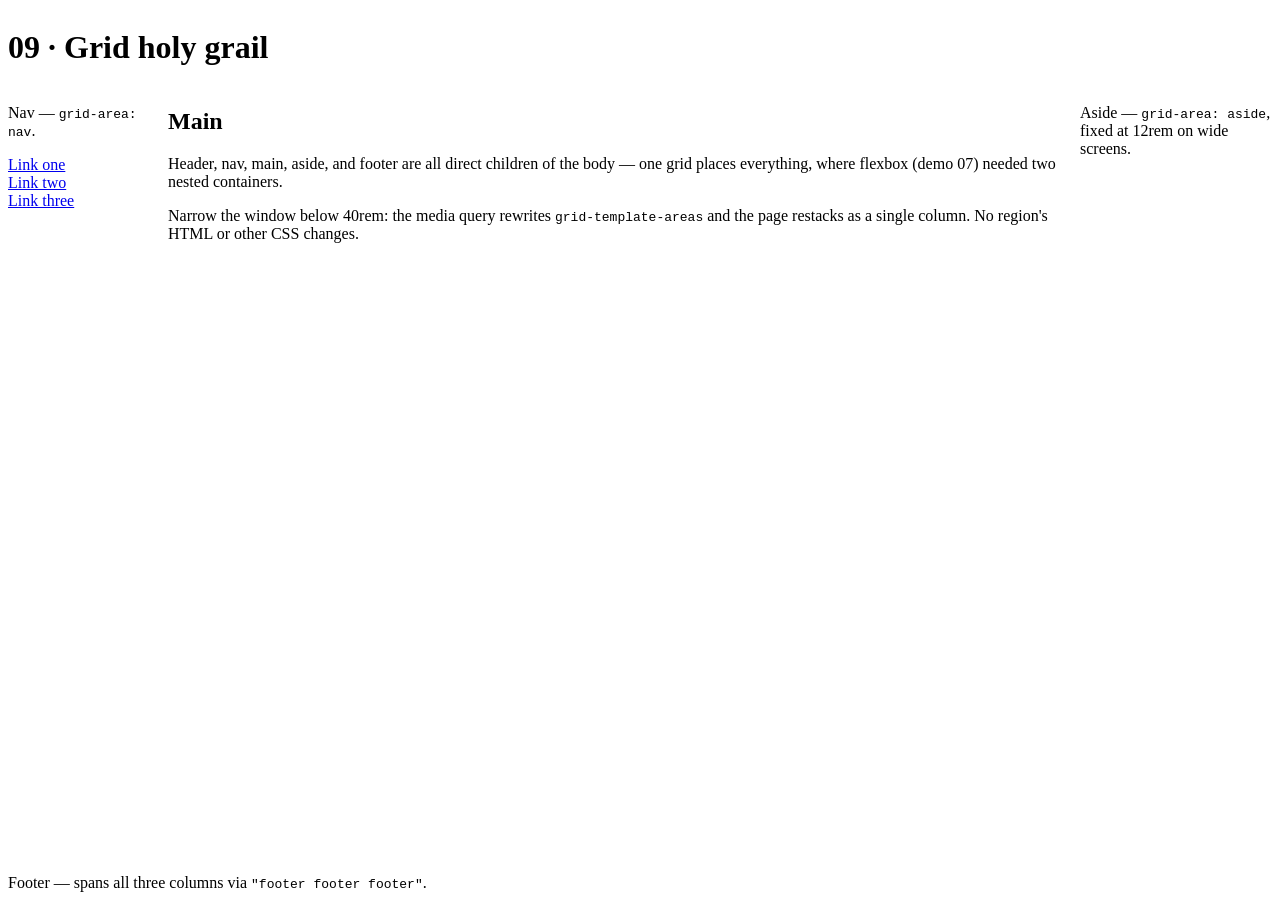
==== index.html @ 14560117 "start" ====
<!DOCTYPE html>
<html lang="en">
<head>
  <meta charset="utf-8">
  <meta name="viewport" content="width=device-width, initial-scale=1">
  <title>09 · Grid holy grail</title>
  <link rel="stylesheet" href="vars.css">
  <link rel="stylesheet" href="global.css">
  <!--
    GRID HOLY GRAIL
    The full holy grail in ONE grid container — no wrappers, no nesting.
    grid-template-areas draws the layout as ASCII art: header and footer
    span all three columns, nav | main | aside share the middle row.
    Because every region is placed by name, the single media query below
    re-draws the whole page as one column just by rewriting the map.
  -->
  <style>
    body {
      --nav-width: 10rem;
      --aside-width: 12rem;

      display: grid;
      grid-template-areas:
        "header header header"
        "nav    main   aside"
        "footer footer footer";
      grid-template-columns: var(--nav-width) 1fr var(--aside-width);
      grid-template-rows: auto 1fr auto;
      min-height: 100svh;

      > header {
        grid-area: header;
        padding: var(--space-2) var(--space-3);
        border-block-end: var(--border);
        background: var(--panel);
      }

      > nav {
        grid-area: nav;
        padding: var(--space-2);
        border-inline-end: var(--border);
        background: var(--panel);

        ul {
          margin: 0;
          padding: 0;
          list-style: none;
        }
      }

      > main {
        grid-area: main;
        padding: var(--space-3);
      }

      > aside {
        grid-area: aside;
        padding: var(--space-2);
        border-inline-start: var(--border);
        background: var(--panel);
      }

      > footer {
        grid-area: footer;
        padding: var(--space-2) var(--space-3);
        border-block-start: var(--border);
        background: var(--panel);
      }

      @media (max-width: 40rem) {
        grid-template-areas:
          "header"
          "nav"
          "main"
          "aside"
          "footer";
        grid-template-columns: 1fr;
        grid-template-rows: auto auto 1fr auto auto;

        > nav,
        > aside {
          border-inline: none;
          border-block-end: var(--border);
        }
      }
    }
  </style>
</head>
<body>
  <header>
    <h1>09 · Grid holy grail</h1>
  </header>

  <nav>
    <p>Nav — <code>grid-area: nav</code>.</p>
    <ul>
      <li><a href="#">Link one</a></li>
      <li><a href="#">Link two</a></li>
      <li><a href="#">Link three</a></li>
    </ul>
  </nav>

  <main>
    <h2>Main</h2>
    <p>Header, nav, main, aside, and footer are all direct children of the body — one grid places everything, where flexbox (demo 07) needed two nested containers.</p>
    <p>Narrow the window below 40rem: the media query rewrites <code>grid-template-areas</code> and the page restacks as a single column. No region's HTML or other CSS changes.</p>
  </main>

  <aside>
    <p>Aside — <code>grid-area: aside</code>, fixed at 12rem on wide screens.</p>
  </aside>

  <footer>
    <p>Footer — spans all three columns via <code>"footer footer footer"</code>.</p>
  </footer>
</body>
</html>
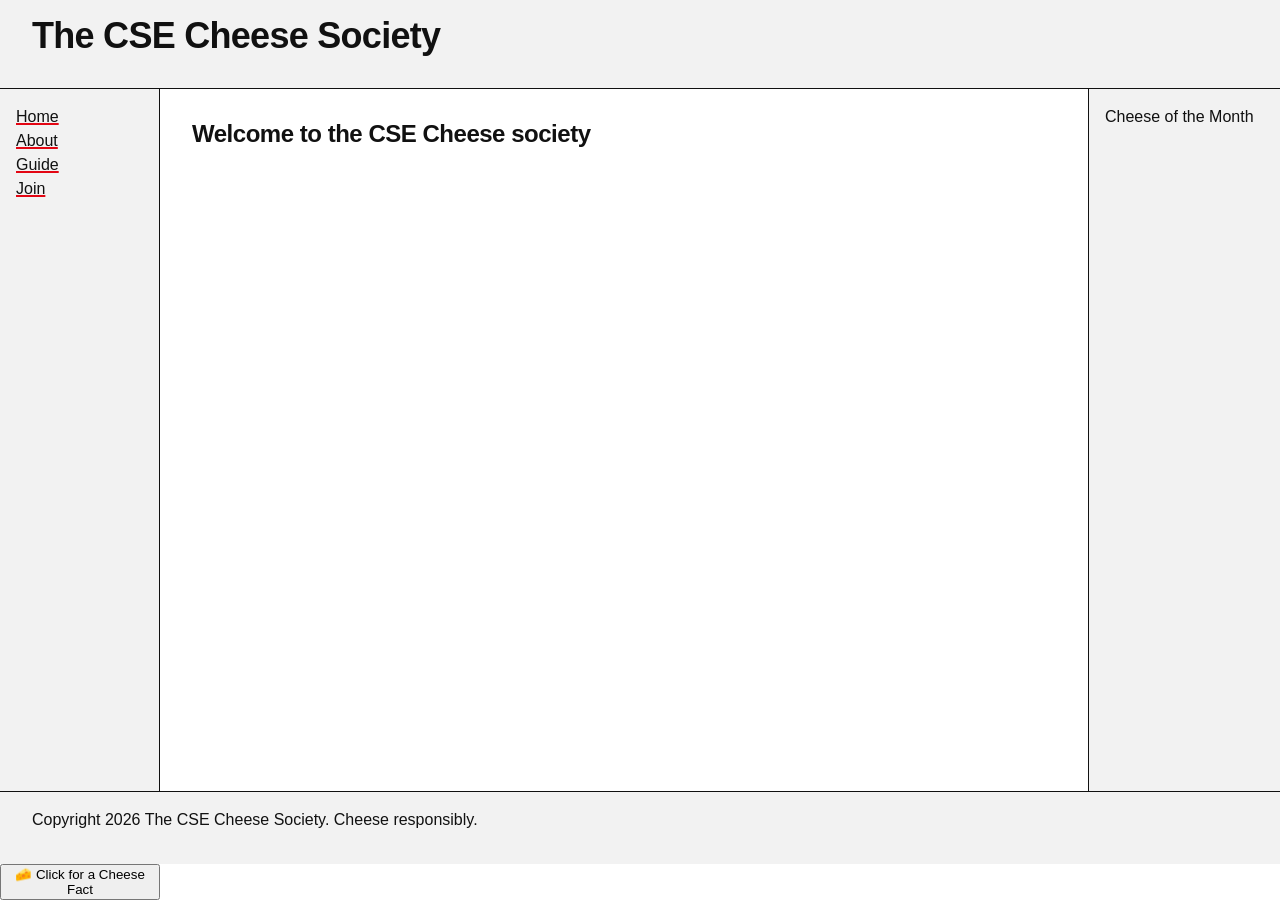
==== commit 5c4f825c: "popover button" ====
--- a/index.html
+++ b/index.html
@@ -3,9 +3,9 @@
 <head>
   <meta charset="utf-8">
   <meta name="viewport" content="width=device-width, initial-scale=1">
-  <title>09 · Grid holy grail</title>
-  <link rel="stylesheet" href="vars.css">
-  <link rel="stylesheet" href="global.css">
+  <title>The CSE Cheese Society</title>
+  <link rel="stylesheet" href="styles/tokens.css">
+  <link rel="stylesheet" href="styles/home.css">
   <!--
     GRID HOLY GRAIL
     The full holy grail in ONE grid container — no wrappers, no nesting.
@@ -88,30 +88,41 @@
 </head>
 <body>
   <header>
-    <h1>09 · Grid holy grail</h1>
+    <h1>The CSE Cheese Society</h1>
   </header>
 
   <nav>
-    <p>Nav — <code>grid-area: nav</code>.</p>
     <ul>
-      <li><a href="#">Link one</a></li>
-      <li><a href="#">Link two</a></li>
-      <li><a href="#">Link three</a></li>
+      <li><a href="index.html">Home</a></li>
+      <li><a href="about.html">About</a></li>
+      <li><a href="guide/index.html">Guide</a></li>
+      <li><a href="join.html">Join</a></li>
     </ul>
   </nav>
 
+  <!-- The Invoker Button -->
+  <button commandfor="cheese-fact-popover" command="toggle-popover">
+    🧀 Click for a Cheese Fact
+  </button>
+
+  <!-- The Popover Element -->
+  <div popover id="cheese-fact-popover">
+    <h3>Did you know?</h3>
+    <p>Gouda accounts for more than 50% of the world's cheese consumption!</p>
+  </div>
+
   <main>
-    <h2>Main</h2>
-    <p>Header, nav, main, aside, and footer are all direct children of the body — one grid places everything, where flexbox (demo 07) needed two nested containers.</p>
-    <p>Narrow the window below 40rem: the media query rewrites <code>grid-template-areas</code> and the page restacks as a single column. No region's HTML or other CSS changes.</p>
+    <h2>Welcome to the CSE Cheese society</h2>
+    <p></p>
+
   </main>
 
   <aside>
-    <p>Aside — <code>grid-area: aside</code>, fixed at 12rem on wide screens.</p>
+    <p>Cheese of the Month</p>
   </aside>
 
   <footer>
-    <p>Footer — spans all three columns via <code>"footer footer footer"</code>.</p>
+    <p>Copyright 2026 The CSE Cheese Society. Cheese responsibly.</p>
   </footer>
 </body>
 </html>
--- a/styles/tokens.css
+++ b/styles/tokens.css
@@ -0,0 +1,31 @@
+/* Design tokens only — no layout, no selectors beyond :root. */
+:root {
+  /* color */
+  --ink: #111;
+  --paper: #fff;
+  --panel: #f2f2f2;
+  --accent: #e30613;
+
+  /* space */
+  --space-1: 0.5rem;
+  --space-2: 1rem;
+  --space-3: 2rem;
+  --space-4: 4rem;
+
+  /* border */
+  --border-style: solid;
+  --border-width: 1px;
+  --rule-width: 4px;
+  --underline-width: 2px;
+  --border: var(--border-width) var(--border-style) var(--ink);
+  --rule: var(--rule-width) var(--border-style) var(--accent);
+
+  /* type */
+  --text-s: 0.875rem;
+  --text-m: 1rem;
+  --text-l: 1.5rem;
+  --text-xl: 2.25rem;
+
+  /* line length */
+  --measure: 62ch;
+}
--- a/styles/home.css
+++ b/styles/home.css
@@ -0,0 +1,61 @@
+/* Reset, type, and color only — every layout rule lives in each demo's own
+   <style>. Both layers below lose to any unlayered rule, so demo styles
+   always override these without specificity fights. */
+
+@layer reset, base;
+
+@layer reset {
+  * {
+    box-sizing: border-box;
+  }
+
+  body,
+  figure {
+    margin: 0;
+  }
+}
+
+@layer base {
+  body {
+    background: var(--paper);
+    color: var(--ink);
+    font-family: "Helvetica Neue", Helvetica, Arial, sans-serif;
+    font-size: var(--text-m);
+    line-height: 1.5;
+  }
+
+  h1,
+  h2 {
+    margin-block: 0 var(--space-2);
+    line-height: 1.1;
+    letter-spacing: -0.02em;
+  }
+
+  h1 { font-size: var(--text-xl); }
+  h2 { font-size: var(--text-l); }
+
+  p {
+    margin-block: 0 var(--space-2);
+  }
+
+  figcaption {
+    font-size: var(--text-s);
+  }
+
+  a {
+    color: var(--ink);
+    text-decoration-color: var(--accent);
+    text-decoration-thickness: var(--underline-width);
+
+    &:hover {
+      color: var(--accent);
+    }
+  }
+
+  code {
+    font-family: ui-monospace, "SF Mono", Menlo, monospace;
+    font-size: 0.9em;
+  }
+}
+
+
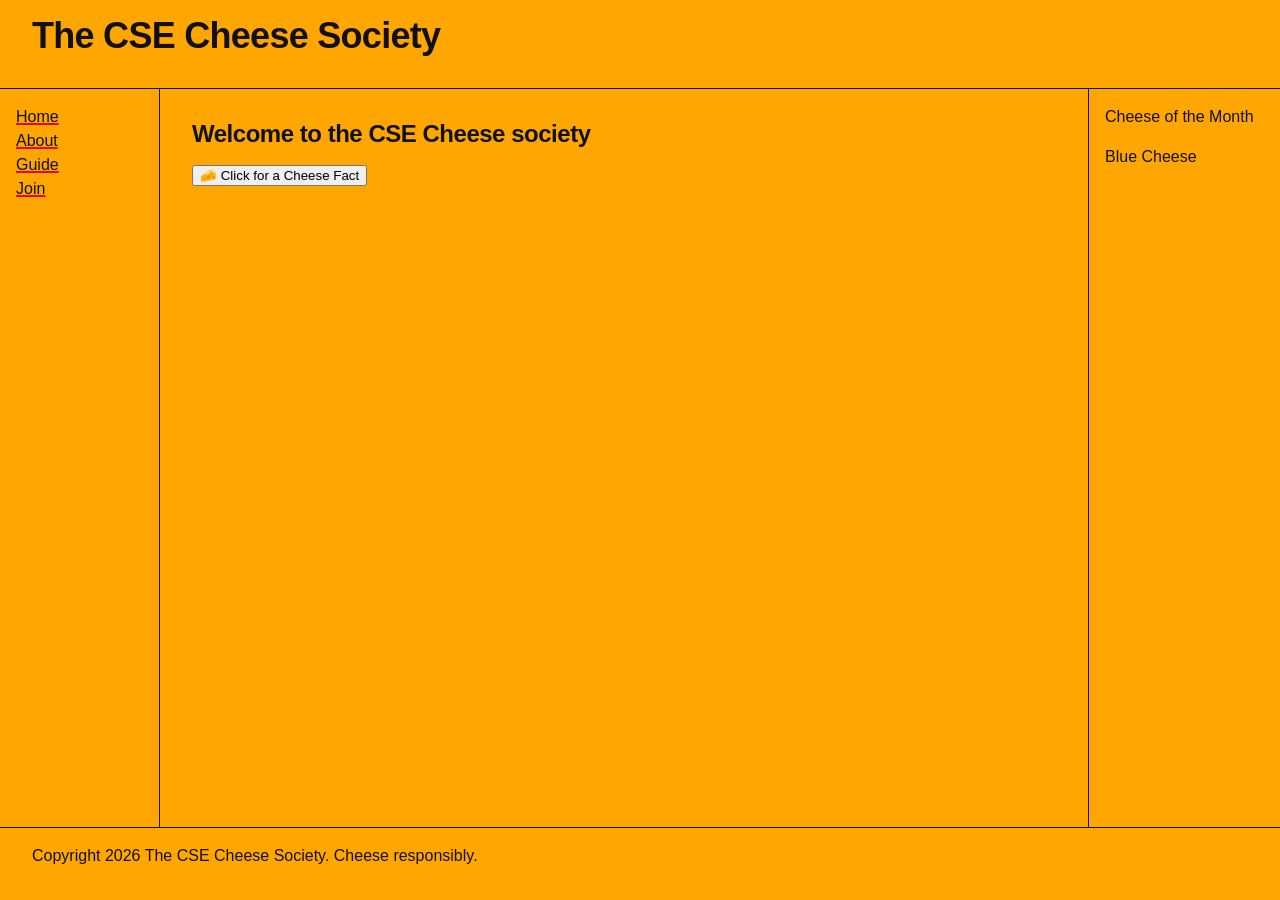
==== commit fd3bc079: "worked on index and about pages" ====
--- a/index.html
+++ b/index.html
@@ -100,25 +100,26 @@
     </ul>
   </nav>
 
-  <!-- The Invoker Button -->
-  <button commandfor="cheese-fact-popover" command="toggle-popover">
-    🧀 Click for a Cheese Fact
-  </button>
-
-  <!-- The Popover Element -->
-  <div popover id="cheese-fact-popover">
-    <h3>Did you know?</h3>
-    <p>Gouda accounts for more than 50% of the world's cheese consumption!</p>
-  </div>
-
   <main>
     <h2>Welcome to the CSE Cheese society</h2>
     <p></p>
+
+    <!-- Invoker-->
+    <button commandfor="cheese-fact-popover" command="toggle-popover">
+      🧀 Click for a Cheese Fact
+    </button>
+
+    <!-- Popover Element -->
+    <div popover id="cheese-fact-popover">
+      <h3>Did you know?</h3>
+      <p>Gouda accounts for more than 50% of the world's cheese consumption!</p>
+    </div>
 
   </main>
 
   <aside>
     <p>Cheese of the Month</p>
+    <p>Blue Cheese</p>
   </aside>
 
   <footer>
--- a/styles/tokens.css
+++ b/styles/tokens.css
@@ -2,8 +2,8 @@
 :root {
   /* color */
   --ink: #111;
-  --paper: #fff;
-  --panel: #f2f2f2;
+  --paper: #FFA600;
+  --panel: #FFA600;
   --accent: #e30613;
 
   /* space */
--- a/styles/home.css
+++ b/styles/home.css
@@ -58,4 +58,3 @@
   }
 }
 
-
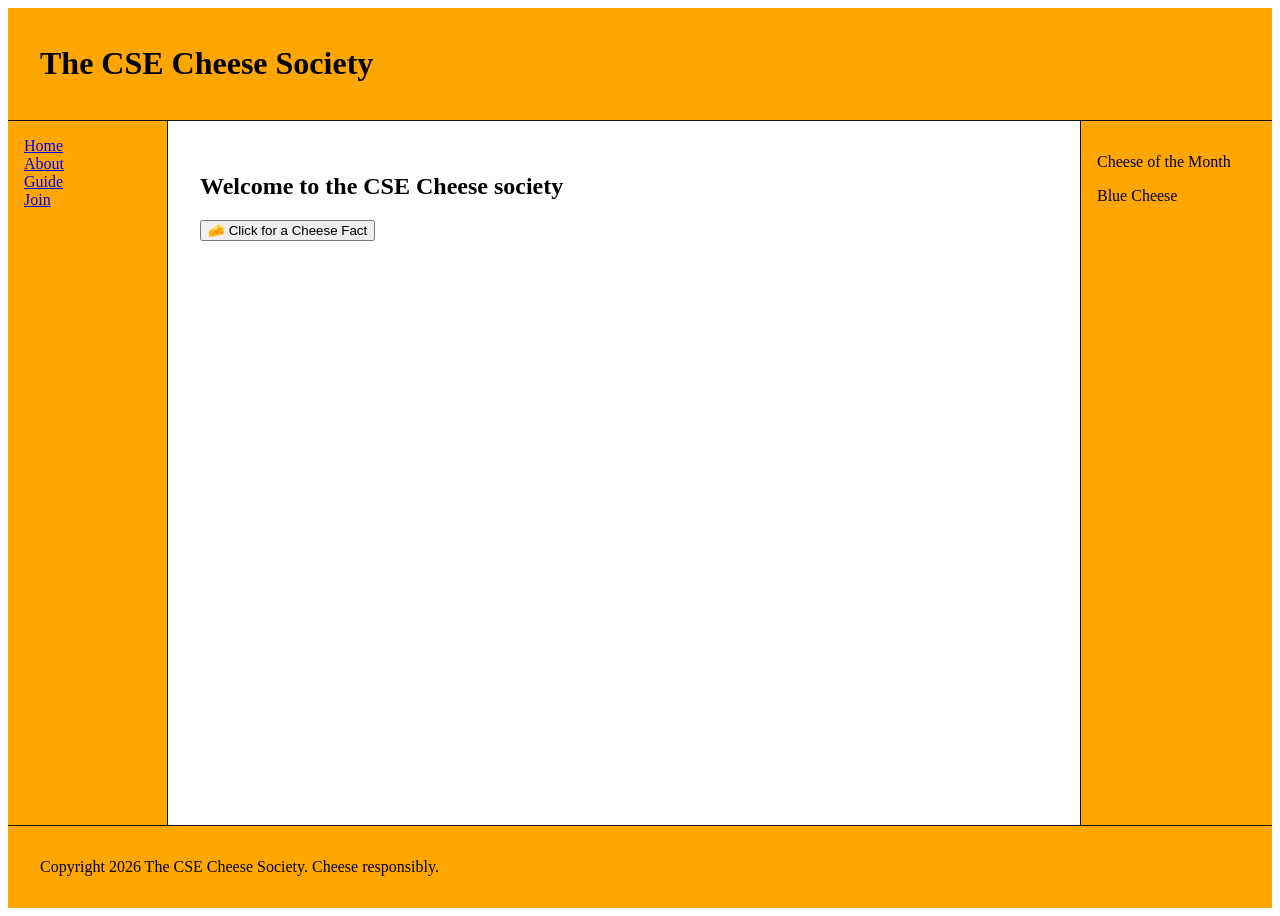
==== commit 6fda9984: "worked on join and 404" ====
--- a/index.html
+++ b/index.html
@@ -6,6 +6,8 @@
   <title>The CSE Cheese Society</title>
   <link rel="stylesheet" href="styles/tokens.css">
   <link rel="stylesheet" href="styles/home.css">
+  <link rel="stylesheet" href="styles/global.css">
+  <link rel="stylesheet" href="styles/site.css">
   <!--
     GRID HOLY GRAIL
     The full holy grail in ONE grid container — no wrappers, no nesting.
@@ -14,77 +16,7 @@
     Because every region is placed by name, the single media query below
     re-draws the whole page as one column just by rewriting the map.
   -->
-  <style>
-    body {
-      --nav-width: 10rem;
-      --aside-width: 12rem;
 
-      display: grid;
-      grid-template-areas:
-        "header header header"
-        "nav    main   aside"
-        "footer footer footer";
-      grid-template-columns: var(--nav-width) 1fr var(--aside-width);
-      grid-template-rows: auto 1fr auto;
-      min-height: 100svh;
-
-      > header {
-        grid-area: header;
-        padding: var(--space-2) var(--space-3);
-        border-block-end: var(--border);
-        background: var(--panel);
-      }
-
-      > nav {
-        grid-area: nav;
-        padding: var(--space-2);
-        border-inline-end: var(--border);
-        background: var(--panel);
-
-        ul {
-          margin: 0;
-          padding: 0;
-          list-style: none;
-        }
-      }
-
-      > main {
-        grid-area: main;
-        padding: var(--space-3);
-      }
-
-      > aside {
-        grid-area: aside;
-        padding: var(--space-2);
-        border-inline-start: var(--border);
-        background: var(--panel);
-      }
-
-      > footer {
-        grid-area: footer;
-        padding: var(--space-2) var(--space-3);
-        border-block-start: var(--border);
-        background: var(--panel);
-      }
-
-      @media (max-width: 40rem) {
-        grid-template-areas:
-          "header"
-          "nav"
-          "main"
-          "aside"
-          "footer";
-        grid-template-columns: 1fr;
-        grid-template-rows: auto auto 1fr auto auto;
-
-        > nav,
-        > aside {
-          border-inline: none;
-          border-block-end: var(--border);
-        }
-      }
-    }
-  </style>
 </head>
 <body>
   <header>
--- a/styles/home.css
+++ b/styles/home.css
@@ -1,60 +1,69 @@
-/* Reset, type, and color only — every layout rule lives in each demo's own
-   <style>. Both layers below lose to any unlayered rule, so demo styles
-   always override these without specificity fights. */
+body {
+  --nav-width: 10rem;
+  --aside-width: 12rem;
 
-@layer reset, base;
+  display: grid;
+  grid-template-areas:
+    "header header header"
+    "nav    main   aside"
+    "footer footer footer";
+  grid-template-columns: var(--nav-width) 1fr var(--aside-width);
+  grid-template-rows: auto 1fr auto;
+  min-height: 100svh;
 
-@layer reset {
-  * {
-    box-sizing: border-box;
+  > header {
+    grid-area: header;
+    padding: var(--space-2) var(--space-3);
+    border-block-end: var(--border);
+    background: var(--panel);
   }
 
-  body,
-  figure {
-    margin: 0;
-  }
-}
+  > nav {
+    grid-area: nav;
+    padding: var(--space-2);
+    border-inline-end: var(--border);
+    background: var(--panel);
 
-@layer base {
-  body {
-    background: var(--paper);
-    color: var(--ink);
-    font-family: "Helvetica Neue", Helvetica, Arial, sans-serif;
-    font-size: var(--text-m);
-    line-height: 1.5;
-  }
-
-  h1,
-  h2 {
-    margin-block: 0 var(--space-2);
-    line-height: 1.1;
-    letter-spacing: -0.02em;
-  }
-
-  h1 { font-size: var(--text-xl); }
-  h2 { font-size: var(--text-l); }
-
-  p {
-    margin-block: 0 var(--space-2);
-  }
-
-  figcaption {
-    font-size: var(--text-s);
-  }
-
-  a {
-    color: var(--ink);
-    text-decoration-color: var(--accent);
-    text-decoration-thickness: var(--underline-width);
-
-    &:hover {
-      color: var(--accent);
+    ul {
+      margin: 0;
+      padding: 0;
+      list-style: none;
     }
   }
 
-  code {
-    font-family: ui-monospace, "SF Mono", Menlo, monospace;
-    font-size: 0.9em;
+  > main {
+    grid-area: main;
+    padding: var(--space-3);
   }
-}
 
+  > aside {
+    grid-area: aside;
+    padding: var(--space-2);
+    border-inline-start: var(--border);
+    background: var(--panel);
+  }
+
+  > footer {
+    grid-area: footer;
+    padding: var(--space-2) var(--space-3);
+    border-block-start: var(--border);
+    background: var(--panel);
+  }
+
+  @media (max-width: 40rem) {
+    grid-template-areas:
+      "header"
+      "nav"
+      "main"
+      "aside"
+      "footer";
+    grid-template-columns: 1fr;
+    grid-template-rows: auto auto 1fr auto auto;
+
+    > nav,
+    > aside {
+      border-inline: none;
+      border-block-end: var(--border);
+    }
+  }
+}
--- a/styles/site.css
+++ b/styles/site.css
@@ -0,0 +1,6 @@
+@media (prefers-reduced-motion: no-preference) {
+  @view-transition { navigation: auto; }
+}
+
+
+
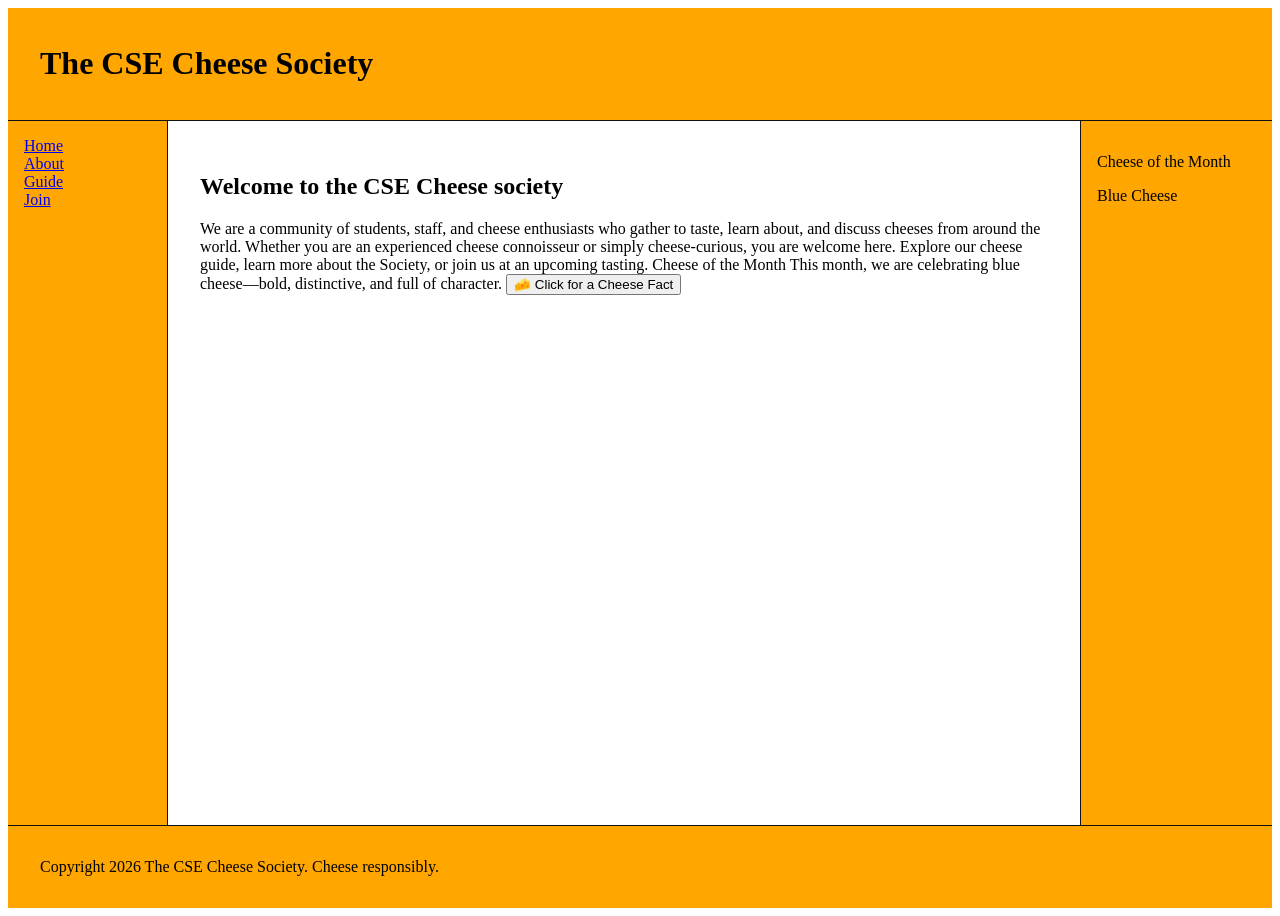
==== commit b34cd48d: "starting family pages" ====
--- a/index.html
+++ b/index.html
@@ -34,7 +34,16 @@
 
   <main>
     <h2>Welcome to the CSE Cheese society</h2>
-    <p></p>
+    <p>
+
+We are a community of students, staff, and cheese enthusiasts who gather to taste, learn about, and discuss cheeses from around the world. Whether you are an experienced cheese connoisseur or simply cheese-curious, you are welcome here.
+
+Explore our cheese guide, learn more about the Society, or join us at an upcoming tasting.
+
+Cheese of the Month
+
+This month, we are celebrating blue cheese—bold, distinctive, and full of character.
+
 
     <!-- Invoker-->
     <button commandfor="cheese-fact-popover" command="toggle-popover">
@@ -44,7 +53,7 @@
     <!-- Popover Element -->
     <div popover id="cheese-fact-popover">
       <h3>Did you know?</h3>
-      <p>Gouda accounts for more than 50% of the world's cheese consumption!</p>
+      <p>Cheese is one of the world’s oldest prepared foods, with evidence of cheesemaking dating back thousands of years.</p>
     </div>
 
   </main>
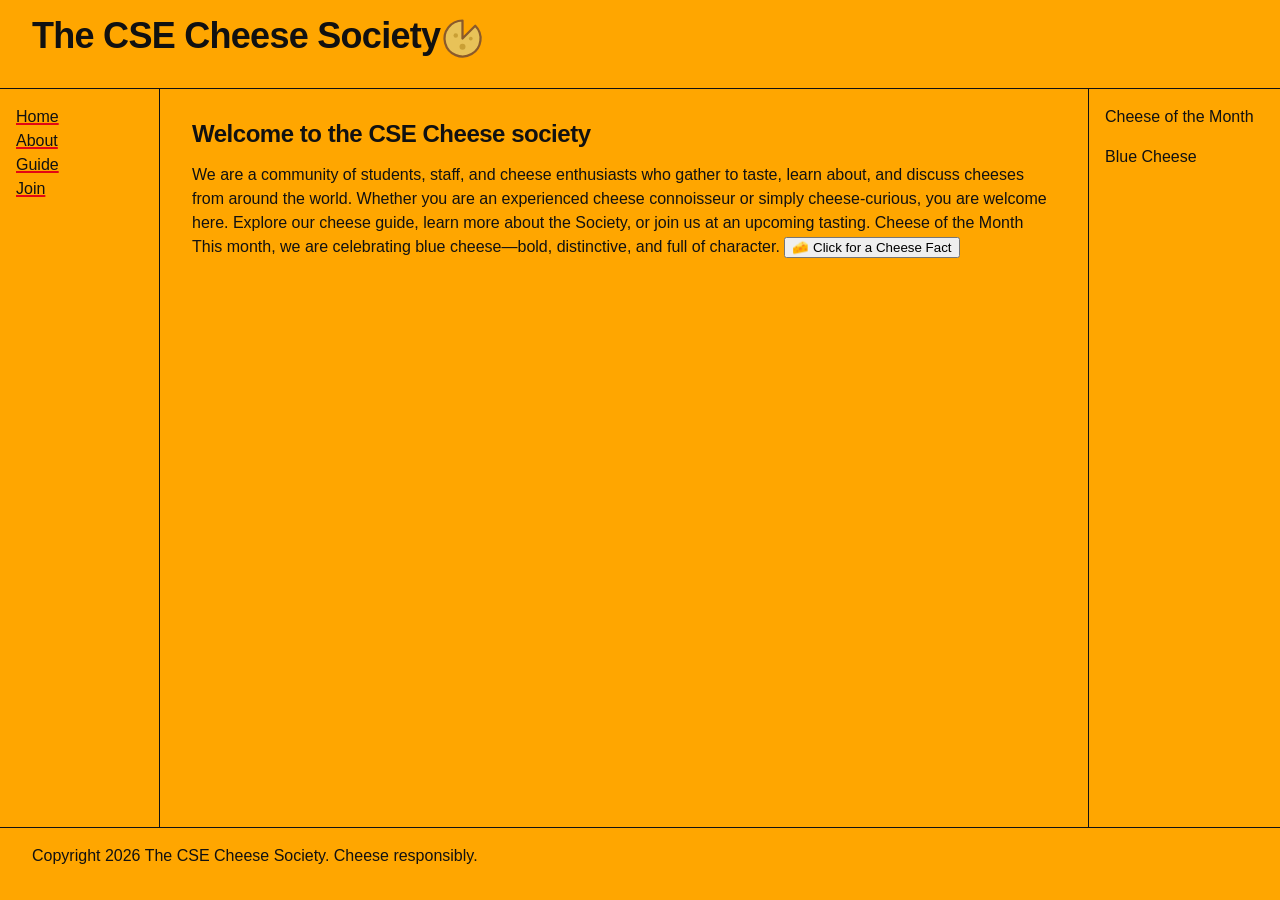
==== commit 1b496789: "filled family pages" ====
--- a/index.html
+++ b/index.html
@@ -20,7 +20,9 @@
 </head>
 <body>
   <header>
-    <h1>The CSE Cheese Society</h1>
+      <h1>The CSE Cheese Society</h1>
+      <img src="images/logo.svg" alt="" width="45" height="45">
+      
   </header>
 
   <nav>
--- a/styles/global.css
+++ b/styles/global.css
@@ -0,0 +1,63 @@
+/* Reset, type, and color only — every layout rule lives in each demo's own
+   <style>. Both layers below lose to any unlayered rule, so demo styles
+   always override these without specificity fights. */
+
+@layer reset, base;
+
+@layer reset {
+  * {
+    box-sizing: border-box;
+  }
+
+  body,
+  figure {
+    margin: 0;
+  }
+}
+
+@layer base {
+  body {
+    background: var(--paper);
+    color: var(--ink);
+    font-family: "Helvetica Neue", Helvetica, Arial, sans-serif;
+    font-size: var(--text-m);
+    line-height: 1.5;
+  }
+
+  h1,
+  h2 {
+    margin-block: 0 var(--space-2);
+    line-height: 1.1;
+    letter-spacing: -0.02em;
+  }
+
+  h1 { font-size: var(--text-xl); }
+  h2 { font-size: var(--text-l); }
+
+  p {
+    margin-block: 0 var(--space-2);
+  }
+
+  figcaption {
+    font-size: var(--text-s);
+  }
+
+  a {
+    color: var(--ink);
+    text-decoration-color: var(--accent);
+    text-decoration-thickness: var(--underline-width);
+
+    &:hover {
+      color: var(--accent);
+    }
+  }
+
+  code {
+    font-family: ui-monospace, "SF Mono", Menlo, monospace;
+    font-size: 0.9em;
+  }
+  header {
+    display: flex;
+  }
+}
+
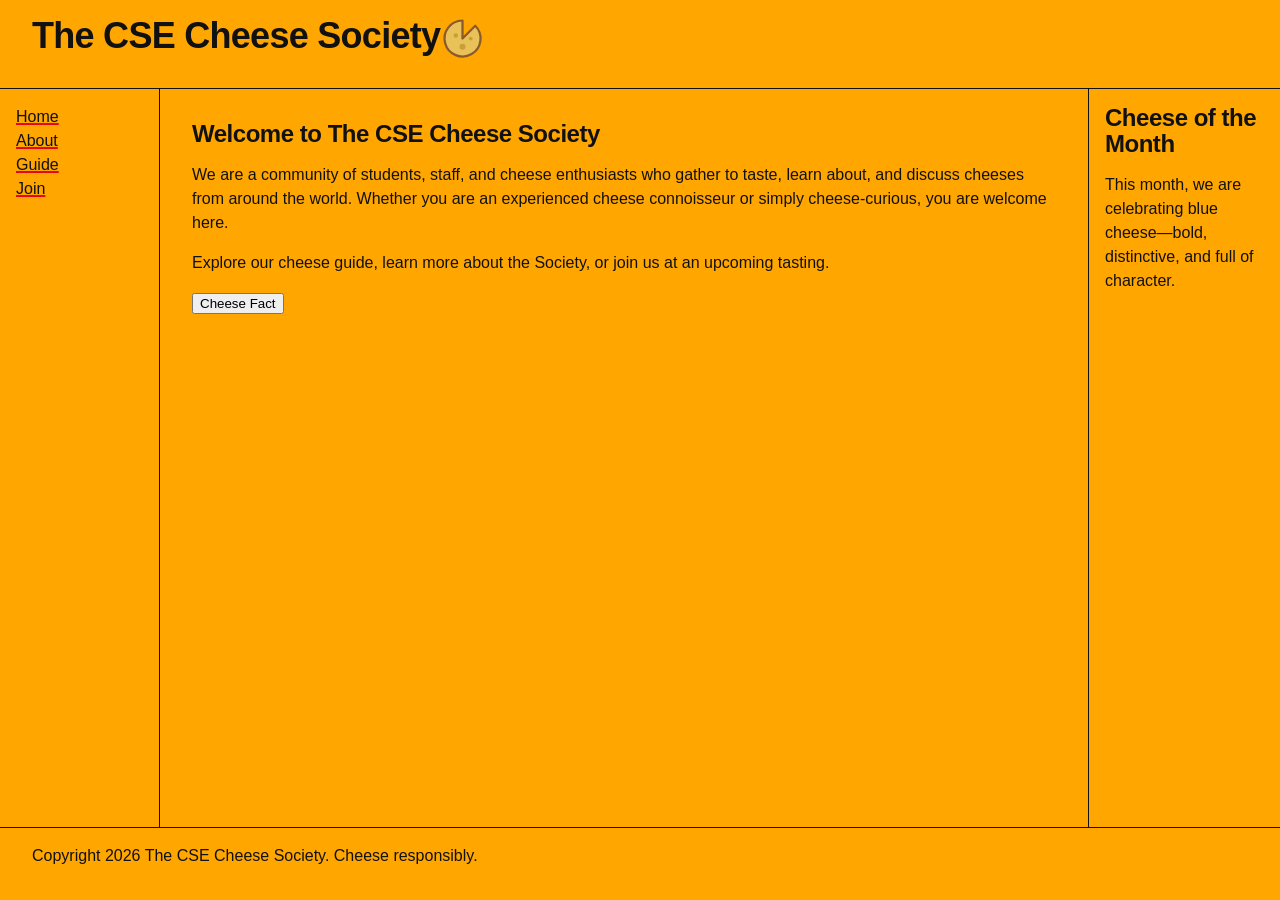
==== commit aa8909dd: "polish" ====
--- a/index.html
+++ b/index.html
@@ -3,6 +3,7 @@
 <head>
   <meta charset="utf-8">
   <meta name="viewport" content="width=device-width, initial-scale=1">
+  <meta name="description" content="landing site for the CSE cheese society">
   <title>The CSE Cheese Society</title>
   <link rel="stylesheet" href="styles/tokens.css">
   <link rel="stylesheet" href="styles/home.css">
@@ -35,34 +36,25 @@
   </nav>
 
   <main>
-    <h2>Welcome to the CSE Cheese society</h2>
-    <p>
+    <h2>Welcome to The CSE Cheese Society</h2>
+    <p>We are a community of students, staff, and cheese enthusiasts who gather to taste, learn about, and discuss 
+      cheeses from around the world. Whether you are an experienced cheese connoisseur or simply cheese-curious, 
+      you are welcome here.</p>
+    <p>Explore our cheese guide, learn more about the Society, or join us at an upcoming tasting.</p>
 
-We are a community of students, staff, and cheese enthusiasts who gather to taste, learn about, and discuss cheeses from around the world. Whether you are an experienced cheese connoisseur or simply cheese-curious, you are welcome here.
-
-Explore our cheese guide, learn more about the Society, or join us at an upcoming tasting.
-
-Cheese of the Month
-
-This month, we are celebrating blue cheese—bold, distinctive, and full of character.
-
-
-    <!-- Invoker-->
     <button commandfor="cheese-fact-popover" command="toggle-popover">
-      🧀 Click for a Cheese Fact
+      Cheese Fact
     </button>
 
-    <!-- Popover Element -->
     <div popover id="cheese-fact-popover">
-      <h3>Did you know?</h3>
-      <p>Cheese is one of the world’s oldest prepared foods, with evidence of cheesemaking dating back thousands of years.</p>
+      <h3>Cheese Fact</h3>
+      <p>Cheese is one of the world&rsquo;s oldest prepared foods, with evidence of cheesemaking dating back thousands of years.</p>
     </div>
-
   </main>
 
   <aside>
-    <p>Cheese of the Month</p>
-    <p>Blue Cheese</p>
+    <h2>Cheese of the Month</h2>
+    <p>This month, we are celebrating blue cheese&mdash;bold, distinctive, and full of character.</p>
   </aside>
 
   <footer>
--- a/styles/home.css
+++ b/styles/home.css
@@ -1,69 +1,72 @@
-body {
-  --nav-width: 10rem;
-  --aside-width: 12rem;
+@layer layout {
 
-  display: grid;
-  grid-template-areas:
-    "header header header"
-    "nav    main   aside"
-    "footer footer footer";
-  grid-template-columns: var(--nav-width) 1fr var(--aside-width);
-  grid-template-rows: auto 1fr auto;
-  min-height: 100svh;
+  body {
+    --nav-width: 10rem;
+    --aside-width: 12rem;
 
-  > header {
-    grid-area: header;
-    padding: var(--space-2) var(--space-3);
-    border-block-end: var(--border);
-    background: var(--panel);
-  }
+    display: grid;
+    grid-template-areas:
+      "header header header"
+      "nav    main   aside"
+      "footer footer footer";
+    grid-template-columns: var(--nav-width) 1fr var(--aside-width);
+    grid-template-rows: auto 1fr auto;
+    min-height: 100svh;
 
-  > nav {
-    grid-area: nav;
-    padding: var(--space-2);
-    border-inline-end: var(--border);
-    background: var(--panel);
+    > header {
+      grid-area: header;
+      padding: var(--space-2) var(--space-3);
+      border-block-end: var(--border);
+      background: var(--panel);
+    }
 
-    ul {
-      margin: 0;
-      padding: 0;
-      list-style: none;
+    > nav {
+      grid-area: nav;
+      padding: var(--space-2);
+      border-inline-end: var(--border);
+      background: var(--panel);
+
+      ul {
+        margin: 0;
+        padding: 0;
+        list-style: none;
+      }
     }
-  }
 
-  > main {
-    grid-area: main;
-    padding: var(--space-3);
-  }
+    > main {
+      grid-area: main;
+      padding: var(--space-3);
+    }
 
-  > aside {
-    grid-area: aside;
-    padding: var(--space-2);
-    border-inline-start: var(--border);
-    background: var(--panel);
-  }
+    > aside {
+      grid-area: aside;
+      padding: var(--space-2);
+      border-inline-start: var(--border);
+      background: var(--panel);
+    }
 
-  > footer {
-    grid-area: footer;
-    padding: var(--space-2) var(--space-3);
-    border-block-start: var(--border);
-    background: var(--panel);
-  }
+    > footer {
+      grid-area: footer;
+      padding: var(--space-2) var(--space-3);
+      border-block-start: var(--border);
+      background: var(--panel);
+    }
 
-  @media (max-width: 40rem) {
-    grid-template-areas:
-      "header"
-      "nav"
-      "main"
-      "aside"
-      "footer";
-    grid-template-columns: 1fr;
-    grid-template-rows: auto auto 1fr auto auto;
+    @media (max-width: 40rem) {
+      grid-template-areas:
+        "header"
+        "nav"
+        "main"
+        "aside"
+        "footer";
+      grid-template-columns: 1fr;
+      grid-template-rows: auto auto 1fr auto auto;
 
-    > nav,
-    > aside {
-      border-inline: none;
-      border-block-end: var(--border);
+      > nav,
+      > aside {
+        border-inline: none;
+        border-block-end: var(--border);
+      }
     }
   }
 }
--- a/styles/global.css
+++ b/styles/global.css
@@ -2,7 +2,7 @@
    <style>. Both layers below lose to any unlayered rule, so demo styles
    always override these without specificity fights. */
 
-@layer reset, base;
+@layer reset, base, chrome, layout;
 
 @layer reset {
   * {
--- a/styles/site.css
+++ b/styles/site.css
@@ -1,6 +1,47 @@
-@media (prefers-reduced-motion: no-preference) {
-  @view-transition { navigation: auto; }
+/* Shared chrome: header, nav, footer — collected from the page CSS files.
+   Page files still own layout maps (grid/flex/float) and whether the nav
+   is a horizontal row or a sidebar stack. */
+
+@layer chrome {
+  /* From home.css / families.css / join.css header rules */
+  body > header {
+    display: flex;
+    padding: var(--space-2) var(--space-3);
+    border-block-end: var(--border);
+    background: var(--panel);
+  }
+
+  /* From home.css nav chrome — padding/background only */
+  body > nav {
+    padding: var(--space-2);
+    background: var(--panel);
+  }
+
+  /* Shared list reset only — do NOT force flex/inline-block here.
+     Home’s nav is a narrow sidebar; horizontal flex was clipping “Home”.
+     Horizontal row styling stays in each page’s CSS (join/about/404/etc.). */
+  body > nav ul,
+  body > nav ol {
+    margin: 0;
+    padding: 0;
+    list-style: none;
+  }
+
+  /* From home.css / families.css / join.css footer rules */
+  body > footer {
+    padding: var(--space-2) var(--space-3);
+    border-block-start: var(--border);
+    background: var(--panel);
+  }
 }
 
+@media (prefers-reduced-motion: no-preference) {
+  @view-transition {
+    navigation: auto;
+  }
 
-
+  .vt-fresh { view-transition-name: cheese-fresh; }
+  .vt-soft  { view-transition-name: cheese-soft; }
+  .vt-blue  { view-transition-name: cheese-blue; }
+  .vt-hard  { view-transition-name: cheese-hard; }
+}
